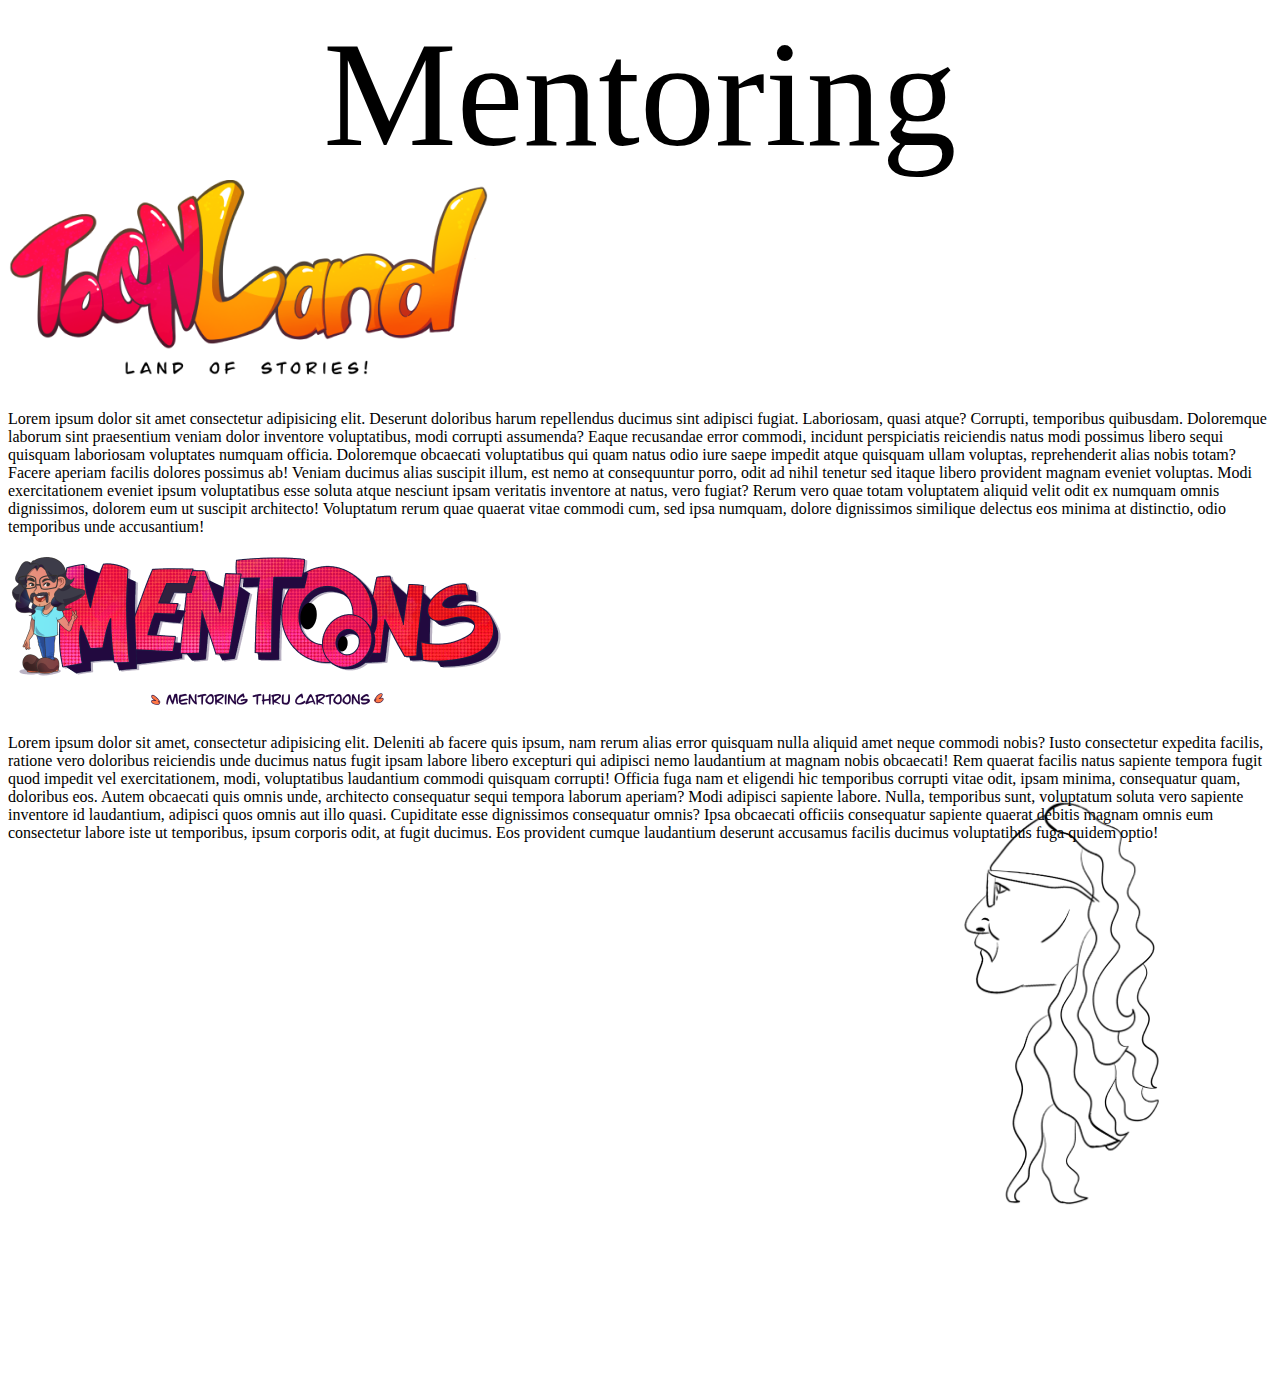
==== index-mentoring_branding.html @ 47b4d895 "Add files via upload" ====
<!DOCTYPE html>
<html lang="en">
<head>
    <meta charset="UTF-8">
    <meta http-equiv="X-UA-Compatible" content="IE=edge">
    <meta name="viewport" content="width=device-width, initial-scale=1.0">
    <link rel="stylesheet" href="./CSS/style-mentoring-branding.css">
    <title>Document</title>
</head>
<!-- <body>
    <div class="mentoring">
        <center>        
            <h1>MENTORING</h1>
        </center>
        <div class="num">
        </div>
        <div class="toonland" >
            <div class="right1" >
                <img src="./images/toonland-logo.png" alt="">
                <p>Lorem ipsum dolor, sit amet consectetur adipisicing elit. Voluptate mollitia odit explicabo dolor, non exercitationem inventore ea expedita, amet illum velit labore libero doloremque! Soluta sequi perferendis mollitia, corporis cum voluptates suscipit consectetur molestiae ullam ipsum atque veniam quidem facere neque rerum enim voluptate. Iure voluptate tempore debitis ipsum, ratione cumque, quaerat nostrum reprehenderit impedit temporibus atque delectus perspiciatis. Vel consequatur delectus nisi modi repellat possimus ipsum nostrum sapiente illo fugiat suscipit, animi sed neque mollitia numquam cumque quam ipsam labore assumenda! Eum sint accusamus quas nisi ad. At, hic. A, unde voluptate. Eum at ratione deleniti. Non minima itaque, aut commodi in ratione! Non neque quae maiores quas, magni eos similique error officia unde, sint odio maxime illo fugiat dolore eligendi impedit recusandae delectus. Explicabo tempore distinctio obcaecati autem repellat. Officia quaerat cupiditate pariatur sequi nobis iusto laborum dolore tempore ipsam, corrupti non sed quibusdam facere quos dignissimos accusamus.</p>
            </div>
        </div>
            <div class="mentoons" style="width: 100%;">
                <img src="./images/mentoons-logo.png" alt="">
                <p>Lorem ipsum dolor, sit amet consectetur adipisicing elit. Suscipit aspernatur excepturi quo laborum corrupti! Consequatur perspiciatis reprehenderit corporis, est veritatis saepe tenetur mollitia vel omnis culpa, vero cupiditate quisquam ipsam.</p>        
            </div>
    </div>
    <div class="name">
        <img src="./images/toonland-logo.png" alt="">
        <p>Lorem ipsum dolor, sit amet consectetur adipisicing elit. Aut dolore tempore ad cumque, consequuntur dicta dolorum voluptates quae at officiis recusandae perspiciatis, nobis inventore ab iure, veniam natus molestias repudiandae?</p>
    </div>
    <script src="./script.js"></script>
</body> -->
<body>
    <center>
        <p style="font-size: 150px;font-style: bold; margin: 0;">Mentoring</p>

    </center>

    <div class="mentoring">
        <div class="num">
            <!-- <img src="./images/IMG-0737.PNG" style="border-radius: 20px; margin: 40px;" alt=""> -->
        </div>
        <div class="toonland">
            <img src="./images/toonland-logo.png" alt="">
            <p>Lorem ipsum dolor sit amet consectetur adipisicing elit. Deserunt doloribus harum repellendus ducimus sint adipisci fugiat. Laboriosam, quasi atque? Corrupti, temporibus quibusdam. Doloremque laborum sint praesentium veniam dolor inventore voluptatibus, modi corrupti assumenda? Eaque recusandae error commodi, incidunt perspiciatis reiciendis natus modi possimus libero sequi quisquam laboriosam voluptates numquam officia. Doloremque obcaecati voluptatibus qui quam natus odio iure saepe impedit atque quisquam ullam voluptas, reprehenderit alias nobis totam? Facere aperiam facilis dolores possimus ab! Veniam ducimus alias suscipit illum, est nemo at consequuntur porro, odit ad nihil tenetur sed itaque libero provident magnam eveniet voluptas. Modi exercitationem eveniet ipsum voluptatibus esse soluta atque nesciunt ipsam veritatis inventore at natus, vero fugiat? Rerum vero quae totam voluptatem aliquid velit odit ex numquam omnis dignissimos, dolorem eum ut suscipit architecto! Voluptatum rerum quae quaerat vitae commodi cum, sed ipsa numquam, dolore dignissimos similique delectus eos minima at distinctio, odio temporibus unde accusantium!</p>
        </div>
        <div class="mentoons">
            <img src="./images/mentoons-logo.png" alt="">
            <p>Lorem ipsum dolor sit amet, consectetur adipisicing elit. Deleniti ab facere quis ipsum, nam rerum alias error quisquam nulla aliquid amet neque commodi nobis? Iusto consectetur expedita facilis, ratione vero doloribus reiciendis unde ducimus natus fugit ipsam labore libero excepturi qui adipisci nemo laudantium at magnam nobis obcaecati! Rem quaerat facilis natus sapiente tempora fugit quod impedit vel exercitationem, modi, voluptatibus laudantium commodi quisquam corrupti! Officia fuga nam et eligendi hic temporibus corrupti vitae odit, ipsam minima, consequatur quam, doloribus eos. Autem obcaecati quis omnis unde, architecto consequatur sequi tempora laborum aperiam? Modi adipisci sapiente labore. Nulla, temporibus sunt, voluptatum soluta vero sapiente inventore id laudantium, adipisci quos omnis aut illo quasi. Cupiditate esse dignissimos consequatur omnis? Ipsa obcaecati officiis consequatur sapiente quaerat debitis magnam omnis eum consectetur labore iste ut temporibus, ipsum corporis odit, at fugit ducimus. Eos provident cumque laudantium deserunt accusamus facilis ducimus voluptatibus fuga quidem optio!</p>
        </div>
    </div>
    <img src="./images/1676531025453004_1837983602.png" alt="" style="width: 500px; float: right; margin-top: -150px;">

    <script src="./script/script-mentoring-branding.js"></script>
</body>
</html>
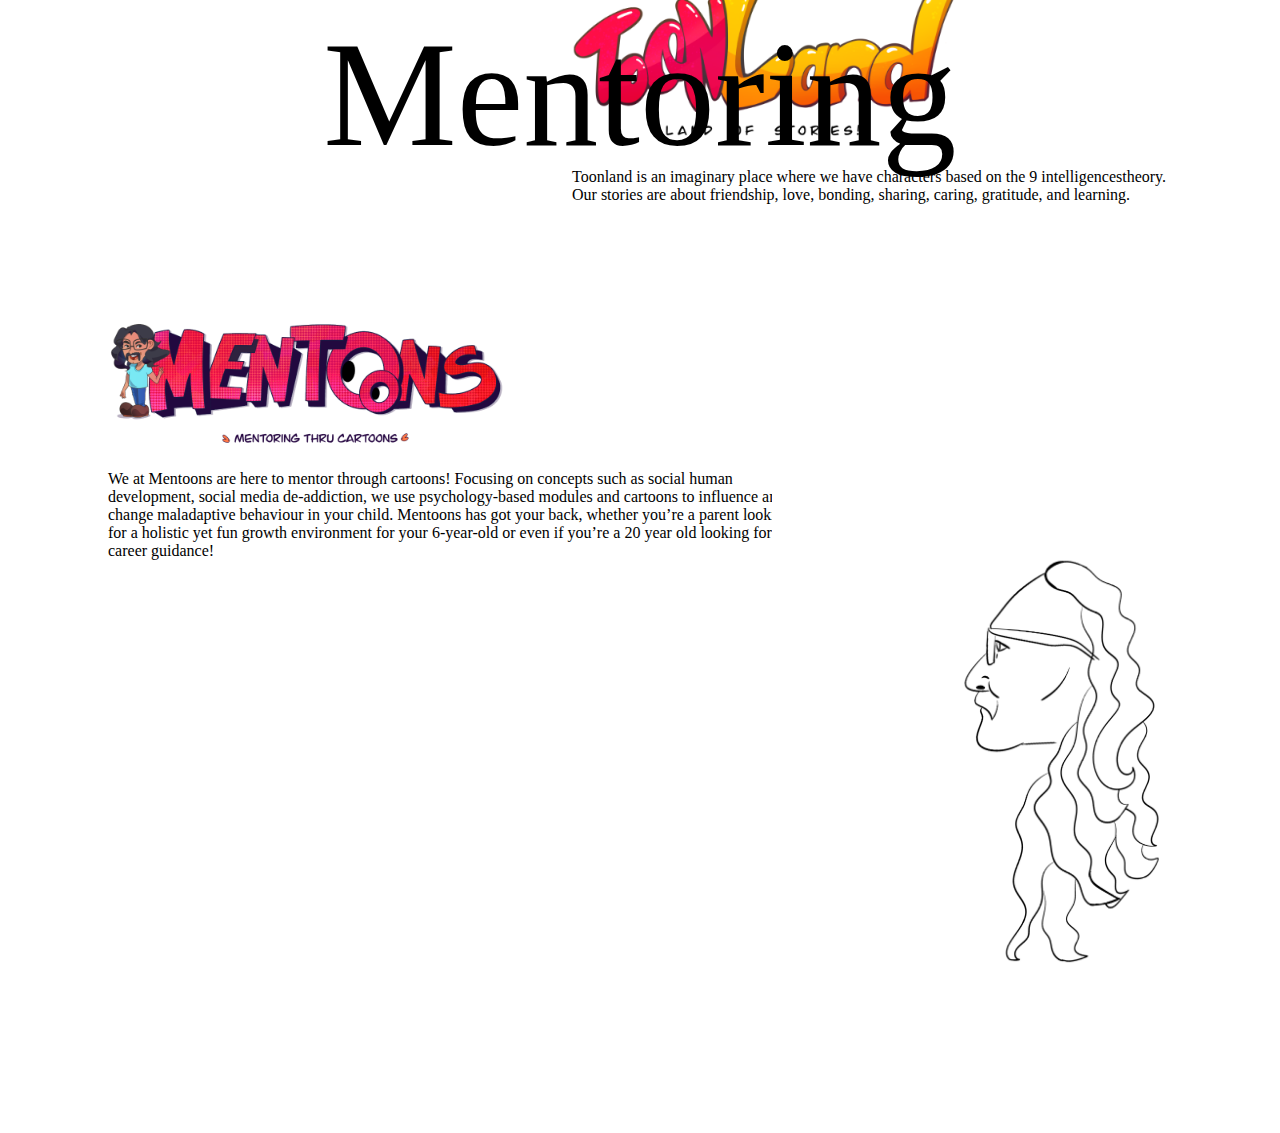
==== commit 78f3a203: "Add files via upload" ====
--- a/index-mentoring_branding.html
+++ b/index-mentoring_branding.html
@@ -7,50 +7,26 @@
     <link rel="stylesheet" href="./CSS/style-mentoring-branding.css">
     <title>Document</title>
 </head>
-<!-- <body>
-    <div class="mentoring">
-        <center>        
-            <h1>MENTORING</h1>
-        </center>
-        <div class="num">
-        </div>
-        <div class="toonland" >
-            <div class="right1" >
-                <img src="./images/toonland-logo.png" alt="">
-                <p>Lorem ipsum dolor, sit amet consectetur adipisicing elit. Voluptate mollitia odit explicabo dolor, non exercitationem inventore ea expedita, amet illum velit labore libero doloremque! Soluta sequi perferendis mollitia, corporis cum voluptates suscipit consectetur molestiae ullam ipsum atque veniam quidem facere neque rerum enim voluptate. Iure voluptate tempore debitis ipsum, ratione cumque, quaerat nostrum reprehenderit impedit temporibus atque delectus perspiciatis. Vel consequatur delectus nisi modi repellat possimus ipsum nostrum sapiente illo fugiat suscipit, animi sed neque mollitia numquam cumque quam ipsam labore assumenda! Eum sint accusamus quas nisi ad. At, hic. A, unde voluptate. Eum at ratione deleniti. Non minima itaque, aut commodi in ratione! Non neque quae maiores quas, magni eos similique error officia unde, sint odio maxime illo fugiat dolore eligendi impedit recusandae delectus. Explicabo tempore distinctio obcaecati autem repellat. Officia quaerat cupiditate pariatur sequi nobis iusto laborum dolore tempore ipsam, corrupti non sed quibusdam facere quos dignissimos accusamus.</p>
-            </div>
-        </div>
-            <div class="mentoons" style="width: 100%;">
-                <img src="./images/mentoons-logo.png" alt="">
-                <p>Lorem ipsum dolor, sit amet consectetur adipisicing elit. Suscipit aspernatur excepturi quo laborum corrupti! Consequatur perspiciatis reprehenderit corporis, est veritatis saepe tenetur mollitia vel omnis culpa, vero cupiditate quisquam ipsam.</p>        
-            </div>
-    </div>
-    <div class="name">
-        <img src="./images/toonland-logo.png" alt="">
-        <p>Lorem ipsum dolor, sit amet consectetur adipisicing elit. Aut dolore tempore ad cumque, consequuntur dicta dolorum voluptates quae at officiis recusandae perspiciatis, nobis inventore ab iure, veniam natus molestias repudiandae?</p>
-    </div>
-    <script src="./script.js"></script>
-</body> -->
 <body>
     <center>
-        <p style="font-size: 150px;font-style: bold; margin: 0;">Mentoring</p>
-
+        <div class="head">
+            <p style="font-size: 150px;font-style: bold; margin: 0;">Mentoring</p>
+          </div> 
+    
     </center>
-
-    <div class="mentoring">
-        <div class="num">
-            <!-- <img src="./images/IMG-0737.PNG" style="border-radius: 20px; margin: 40px;" alt=""> -->
-        </div>
+    <!-- <div class="mentoring"> -->
+        <!-- <div class="num">
+        </div> -->
         <div class="toonland">
             <img src="./images/toonland-logo.png" alt="">
-            <p>Lorem ipsum dolor sit amet consectetur adipisicing elit. Deserunt doloribus harum repellendus ducimus sint adipisci fugiat. Laboriosam, quasi atque? Corrupti, temporibus quibusdam. Doloremque laborum sint praesentium veniam dolor inventore voluptatibus, modi corrupti assumenda? Eaque recusandae error commodi, incidunt perspiciatis reiciendis natus modi possimus libero sequi quisquam laboriosam voluptates numquam officia. Doloremque obcaecati voluptatibus qui quam natus odio iure saepe impedit atque quisquam ullam voluptas, reprehenderit alias nobis totam? Facere aperiam facilis dolores possimus ab! Veniam ducimus alias suscipit illum, est nemo at consequuntur porro, odit ad nihil tenetur sed itaque libero provident magnam eveniet voluptas. Modi exercitationem eveniet ipsum voluptatibus esse soluta atque nesciunt ipsam veritatis inventore at natus, vero fugiat? Rerum vero quae totam voluptatem aliquid velit odit ex numquam omnis dignissimos, dolorem eum ut suscipit architecto! Voluptatum rerum quae quaerat vitae commodi cum, sed ipsa numquam, dolore dignissimos similique delectus eos minima at distinctio, odio temporibus unde accusantium!</p>
+            <p>Toonland is an imaginary place where we have characters based on the 9 intelligencestheory. Our stories are about friendship, love, bonding, sharing, caring, gratitude, and learning.</p>
         </div>
         <div class="mentoons">
             <img src="./images/mentoons-logo.png" alt="">
-            <p>Lorem ipsum dolor sit amet, consectetur adipisicing elit. Deleniti ab facere quis ipsum, nam rerum alias error quisquam nulla aliquid amet neque commodi nobis? Iusto consectetur expedita facilis, ratione vero doloribus reiciendis unde ducimus natus fugit ipsam labore libero excepturi qui adipisci nemo laudantium at magnam nobis obcaecati! Rem quaerat facilis natus sapiente tempora fugit quod impedit vel exercitationem, modi, voluptatibus laudantium commodi quisquam corrupti! Officia fuga nam et eligendi hic temporibus corrupti vitae odit, ipsam minima, consequatur quam, doloribus eos. Autem obcaecati quis omnis unde, architecto consequatur sequi tempora laborum aperiam? Modi adipisci sapiente labore. Nulla, temporibus sunt, voluptatum soluta vero sapiente inventore id laudantium, adipisci quos omnis aut illo quasi. Cupiditate esse dignissimos consequatur omnis? Ipsa obcaecati officiis consequatur sapiente quaerat debitis magnam omnis eum consectetur labore iste ut temporibus, ipsum corporis odit, at fugit ducimus. Eos provident cumque laudantium deserunt accusamus facilis ducimus voluptatibus fuga quidem optio!</p>
+            <p>We at Mentoons are here to mentor through cartoons! Focusing on concepts such as social human development, social media de-addiction, we use psychology-based modules and cartoons to influence and change maladaptive behaviour in your child. Mentoons has got your back, whether you’re a parent looking for a holistic yet fun growth environment for your 6-year-old or even if you’re a 20 year old looking for career guidance!</p>
         </div>
-    </div>
-    <img src="./images/1676531025453004_1837983602.png" alt="" style="width: 500px; float: right; margin-top: -150px;">
+    <!-- </div> -->
+    <img class="mentor_img" src="./images/1676531025453004_1837983602.png" alt="" style="width: 500px; float: right; margin-top: -80px;">
 
     <script src="./script/script-mentoring-branding.js"></script>
 </body>
--- a/CSS/style-mentoring-branding.css
+++ b/CSS/style-mentoring-branding.css
@@ -0,0 +1,26 @@
+/* body{
+    margin: 30px;
+}
+
+.toonland {
+    float: right;
+} */
+.toonland{
+    margin-top: -300px;
+    float: right;
+    max-width: 600px;
+    padding: 100px;
+}
+.mentoons{
+    float: left;
+    max-width: 700px;
+    padding-left: 100px;
+    margin-bottom: -30px;
+}
+.num{
+    width: 500px;
+    height: 200px;
+}
+img{
+    width: 400px;
+}